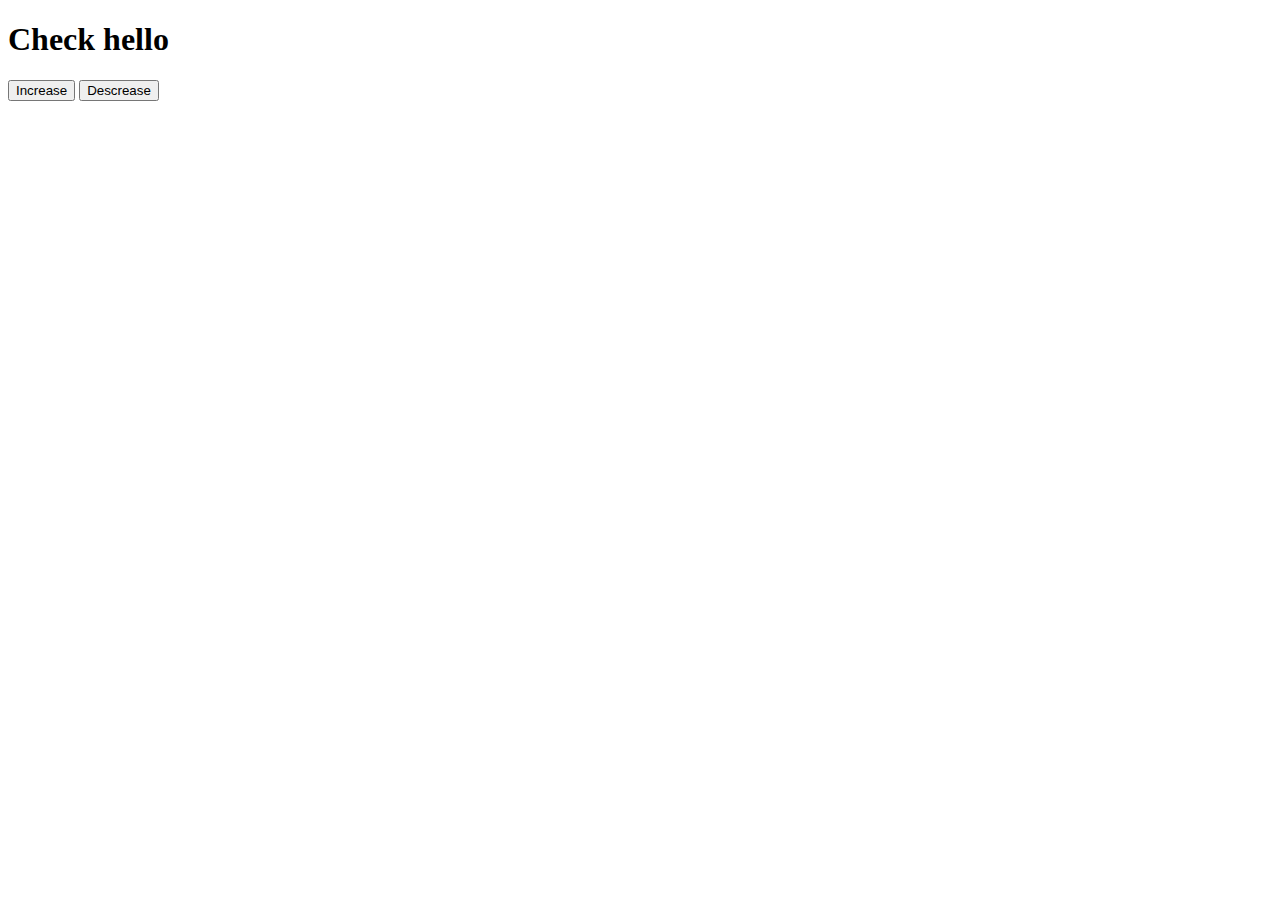
==== index.html @ 0426c9ff "practise" ====
<!DOCTYPE html>
<html lang="en">
  <head>
    <meta charset="UTF-8" />
    <meta http-equiv="X-UA-Compatible" content="IE=edge" />
    <meta name="viewport" content="width=device-width, initial-scale=1.0" />
    <link rel="stylesheet" href="./style.css" />
    <title>Document</title>
  </head>
  <body>
    <h1 id="heading">Check hello</h1>
    <button id="btn-increase">Increase</button>
    <button id="btn-descrease">Descrease</button>

    <script src="/app.js"></script>
  </body>
</html>
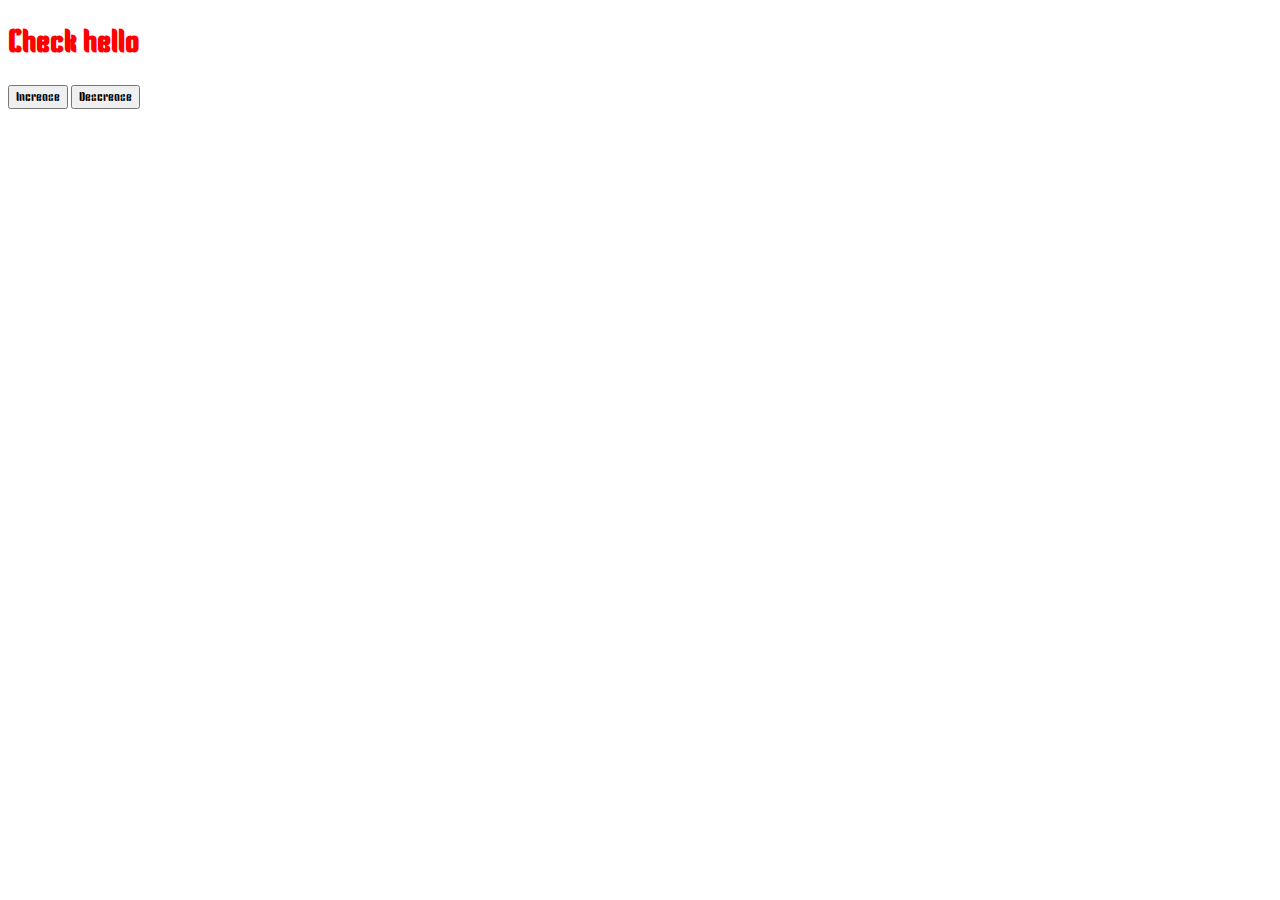
==== commit 1b3041be: "style" ====
--- a/index.html
+++ b/index.html
@@ -9,6 +9,7 @@
   </head>
   <body>
     <h1 id="heading">Check hello</h1>
+    
     <button id="btn-increase">Increase</button>
     <button id="btn-descrease">Descrease</button>
 
--- a/style.css
+++ b/style.css
@@ -0,0 +1,18 @@
+@import url("https://fonts.googleapis.com/css2?family=Kenia&family=Rubik+Distressed&display=swap");
+
+* {
+  font-family: "Kenia", cursive;
+}
+
+:root {
+  --primary-color: red;
+}
+
+h1 {
+  color: var(--primary-color);
+}
+
+#output {
+  margin-top: 2rem;
+  font-family: Cambria, Cochin, Georgia, Times, "Times New Roman", serif;
+}
